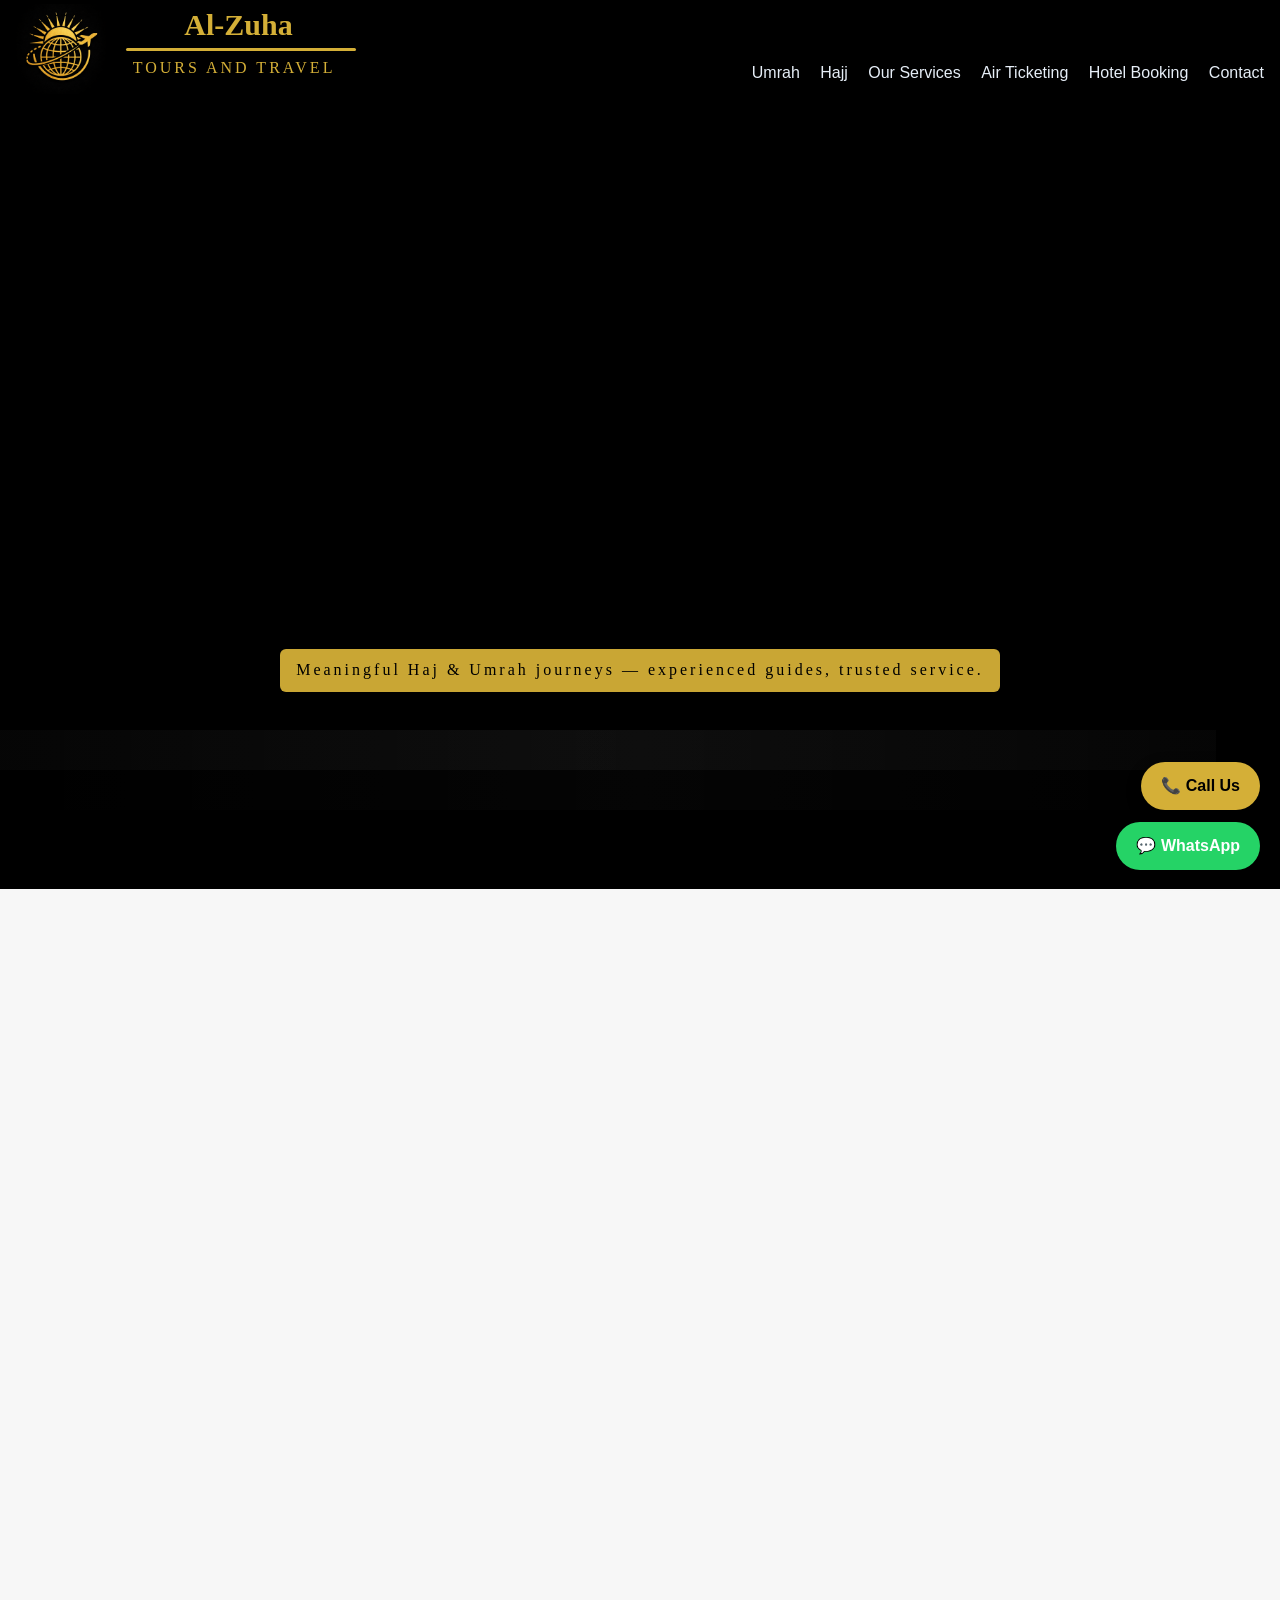
==== al-zuha tours n travels/index.html @ 305fec41 "initial" ====
<!DOCTYPE html>
<html lang="en">
<head>
        <meta charset="utf-8">
        <meta name="viewport" content="width=device-width, initial-scale=1">
        <title>Al-Zuha Tours and Travel — Haj & Umrah Packages</title>
        <link rel="stylesheet" href="styles.css">
        <link rel="preconnect" href="https://fonts.googleapis.com">
        <link rel="preconnect" href="https://fonts.gstatic.com" crossorigin>



        
      
      <link href="https://fonts.googleapis.com/css2?family=Inter:wght@300;400;600;700&display=swap" rel="stylesheet">






    </head>
<body>


    <header class="site-header">



  <!-- change-->
  <div class="hero-header">
         <img src="assets/MMain logo.png" class="hero-logo" alt="Al-Zuha Logo">


       <div class="hero-text">
            <h1>&nbsp;&nbsp;&nbsp;&nbsp;&nbsp;&nbsp;&nbsp;&nbsp;Al-Zuha</h1>
            <div class="hero-line"></div>
            <p>&nbsp;TOURS AND TRAVEL</p>
       </div>


            <div class="container header-inner">
                <button class="menu-toggle" aria-label="Toggle menu">☰</button>

                
              
                <nav class="main-nav" id="mainNav">
                   
                    <a href="#packages"><br><br>Umrah</a>
                    <a href="#Hajj">Hajj</a>
                    <a href="#our services">Our Services</a>
                    <a href="Air Ticketing.html.html">Air Ticketing</a>
                    <a href="Hotel booking.html">Hotel Booking</a>
                    <a href="#contact">Contact</a>
                </nav>
            </div>


    </div>






  <!-- change-->


























        </header>

        <main>
            <section class="hero">
                <video id="heroVideo" class="hero-video" autoplay muted loop playsinline>
                    <!-- Place a high-quality Makkah video in assets/makkah.mp4 for best effect -->
                    <source src="assets/main.mp4" type="video/mp4" ali>
                </video>
                <div class="hero-overlay">
                    
                    <p class="lead">Meaningful Haj &amp; Umrah journeys — experienced guides, trusted service.</p>
                   
                </div>
                <div class="people-anim" aria-hidden="true"></div>
            </section>





            <!-- change-->

        <!-- change from here-->
<section id="packages" class="section container packages">
                <h2>PACKAGES OVERVIEW</h2>
                <p class="muted">Flexible Haj &amp; Umrah packages tailored for all budgets.</p>


      <section class="packages-section">

    <div class="package-card">
        <div class="image-wrapper">
            <img src="assets/check img.png">
        </div>
        <h2>Standard Umrah<br>Package</h2>
        <p>We provide customized Standard Umrah Packages.</p>

        <div class="separator"></div>

        <div class="info"><span>📍 From Anywhere in India</span></div>
        <div class="info"><span>🌙 15 Days</span></div>

       <a href="standard umrah package.html"> <button class="btn" >View Details</button></a>
    </div>

    <div class="package-card">
        <div class="image-wrapper">
            <img src="assets/rp3.png">
        </div>
        <h2>Deluxe Umrah Package</h2>
        <p>We provide you with the best range of Deluxe Umrah Packages.</p>

        <div class="separator"></div>

        <div class="info"><span>📍 From Anywhere in India</span></div>
        <div class="info"><span>🌙 15 Days</span></div>

        <a href="Deluxe umrah package.html"> <button class="btn">View Details</button></a>
    </div>

    <div class="package-card">
        <div class="image-wrapper">
            <img src="assets/np.png">
        </div>
        <h2>Premium Umrah<br>Package</h2>
        <p>Avail Our best-in-class Premium Umrah Packages.</p>

        <div class="separator"></div>

        <div class="info"><span>📍 From Anywhere in India</span></div>
        <div class="info"><span>🌙 15 Days</span></div>

        <a href="Premium umrah package.html"> <button class="btn">View Details</button></a>
    </div>

    

</section>

 <!-- change to here-->




   <!-- change from here-->
<section id="packages" class="section container packages">
                <h2>RAMZAN SPECIAL UMRAH PACKAGES</h2>
                <p class="muted">Flexible Ramzan Umrah packages.</p>


      <section class="packages-section">

    <div class="package-card">
        <div class="image-wrapper">
            <img src="assets/rp1.png">
        </div>
        <h2>Standard/Delux 15 Days Umrah Package</h2>
        <p>We provide customized Standard Umrah Packages.</p>

        <div class="separator"></div>

        <div class="info"><span>📍 From Anywhere in India</span></div>
        <div class="info"><span>🌙 15 Days</span></div>

       
    </div>

    <div class="package-card">
        <div class="image-wrapper">
            <img src="assets/Tawaf image.png">
        </div>
        <h2>20 Days Umrah Package</h2>
        <p>We provide you with the best range of Deluxe Umrah Packages.</p>

        <div class="separator"></div>

        <div class="info"><span>📍 From Anywhere in India</span></div>
        <div class="info"><span>🌙 20 Days</span></div>

        
    </div>

    <div class="package-card">
        <div class="image-wrapper">
            <img src="assets/pim.png">
        </div>
        <h2>28 Days Umrah Package</h2>
        <p>Avail Our best-in-class Premium Umrah Packages.</p>

        <div class="separator"></div>

        <div class="info"><span>📍 From Anywhere in India</span></div>
        <div class="info"><span>🌙 28 Days</span></div>

        
    </div>

    

</section>

 <!-- change to here-->




 <!-- change to here-->



        <!-- change from here-->
<section id="Hajj" class="section container packages">
                <h2>HAJJ PACKAGES</h2>
                <p class="muted">Flexible Haj packages tailored for all budgets.</p>


      <section class="packages-section">

    <div class="package-card">
        <div class="image-wrapper">
            <img src="assets/Mina Jamarat image.png">
        </div>
        <h2>AJYAD HAJJ Package</h2>
        <p>We provide customized Standard Umrah Packages.</p>

        <div class="separator"></div>

        <div class="info"><span>📍 From Anywhere in India</span></div>
        <div class="info"><span>🌙 35-40 Days</span></div>

       <a href="Ajyad hajj package.html"> <button class="btn" >View Details</button></a>
    </div>

    <div class="package-card">
        <div class="image-wrapper">
            <img src="assets/Mina tents image.png.png">
        </div>
        <h2>NUZHA HAJJ PACKAGE</h2>
        <p>We provide you with the best range of Deluxe Umrah Packages.</p>

        <div class="separator"></div>

        <div class="info"><span>📍 From Anywhere in India</span></div>
        <div class="info"><span>🌙 15-30 Days</span></div>

        
       <a href="Nuzha hajj package.html"><button class="btn">View Details</button></a>
    </div>

 
    

</section>














































  <!-- change-->












 <section id="our services" class="section container certifications">
                <h2>OUR SERVICES</h2>
      

 
             <!-- change-->
    <section class="packages-section">

</div>

    <a href="Air Ticketing.html.html">
       <div class="package-card">
            <div class="image-wrapper">
                 <img src="assets/tb.png">
        
            </div>
           <h2>Air Ticketing</h2>
        </a>
        </div> 


    <a href="Passport&Visa services.html">
    <div class="package-card">
        <div class="image-wrapper">
            <img src="assets/v.png">
        </div>
        <h2>Passport and Visa Services</h2></a>
    </div>

<a href="foreign exchange.html">
    <div class="package-card">
        <div class="image-wrapper">
            <img src="assets/f.png">
        </div>
        <h2>Foreign Exchange Support</h2></a>
    
    </div>

<a href="insurance.html.html">
    <div class="package-card">
        <div class="image-wrapper">
            <img src="assets/i.png">

        </div>
        <h2>Insurance</h2></a>

    </div>

<a href="Train Booking.html">
    <div class="package-card">
        <div class="image-wrapper">
            <img src="assets/t.png">
        </div>
        <h2>Train Booking</h2></a>
    </div>

<a href="Hotel booking.html">
    <div class="package-card">
        <div class="image-wrapper">
            <img src="assets/h1.png">
        </div>
        <h2>Hotel Booking</h2> </a>
    </div>


</section>

<!-- change til now-->








  <!-- change-->




 <h2>
         OUR CERTIFICATIONS
            </h2>





<div class="certifications-container">

        <img src="assets/c1.png" alt="Certification" class="certification-image">

        <img src="assets/c2.png" alt="Certification" class="certification-image">

        </div>









<section id="contact" class="section container contact">
                <h2>Contact & Socials</h2>
                <p class="muted">Reach us for enquiries or to book your pilgrimage.</p>
         <!--changed footer-->






              <footer class="main-footer">

    <div class="footer-container">

        <!-- LEFT: CONTACT INFO -->
        <div class="footer-left">
            <h2>Contact Information</h2>

            <p><span>🏠</span> Al-Zuha Tours & Travels</p>
            <p><span>📍</span>Ahmed Colony , Airport Road, Bidar <br>&nbsp;&nbsp;&nbsp;&nbsp;&nbsp;&nbsp;&nbsp;&nbsp;Karnataka 585401</p>
            <p><span>📱</span>+91- 9019555876</p>
             <p><span>📞</span>022 6856 3228</p>
            <p><span>✉️</span> alzuhatourtravels@gmail.com<br>&nbsp;&nbsp;&nbsp;&nbsp;&nbsp;&nbsp;&nbsp;&nbsp;&nbsp;sajeed@alzuha.com</p>

            <h3>Follow us</h3>
            <div class="social-links">
                <a href="#">Facebook</a>
                <a href="https://www.instagram.com/al_zuha_tourtravels?utm_source=ig_web_button_share_sheet&igsh=ZDNlZDc0MzIxNw==" target="_blank">Instagram</a>
                <a href="#">YouTube</a>
            </div>
        </div>

        <!-- RIGHT: GOOGLE MAP -->
        <div class="footer-right">
            <h2>Find us on Google</h2>

            <!-- Clickable map overlay -->
            <a href="https://maps.app.goo.gl/qzVvkmzUW73qDd9q9" target="_blank" class="map-overlay"></a>

            <iframe 
                src="https://www.google.com/maps/embed?pb=!1m18!1m12!1m3!1d3808.866921558455!2d77.51778209999999!3d17.902357!2m3!1f0!2f0!3f0!3m2!1i1024!2i768!4f13.1!3m3!1m2!1s0x3bcf8918a54cf0d1%3A0xa01c1fc59989c41d!2sAl%20Zuha%20tours%20and%20travels!5e0!3m2!1sen!2sin!4v1733631240000!5m2!1sen!2sin"
                width="100%" height="260" allowfullscreen="" loading="lazy">
            </iframe>
        </div>

    </div>


    <div class="footer-bottom">
        © 2025 Al-Zuha Tours & Travels. All Rights Reserved.
    </div>
</section>
</footer>


<!--changed footer till here-->

                 
            </section>
        



        </main>
        <!-- Floating Call Button -->

<a href="tel:+919019555876" class="floating-call">
    📞 Call Us
</a>

        <!-- Floating WhatsApp Button -->
<a href="https://wa.me/919019555876?text=Hi" target="_blank" class="floating-whatsapp">
    💬 WhatsApp
</a>












</body>
<script src="assets/script.js"></script>

</html>
---- al-zuha tours n travels/styles.css ----
/* Basic styles for Al-Zuha Tours and Travels */
:root{
  --bg:#fff;
  --muted:#6b7280;
  --accent:#0066a4;
  --accent-2:#0b8f49;
  --max-width:1100px;
  --radius:10px;
  font-family: 'Inter', system-ui, -apple-system, 'Segoe UI', Roboto, 'Helvetica Neue', Arial;
}
*{box-sizing:border-box}
html,body{height:100%}
body{margin:0;background:var(--bg);color:#111;line-height:1.5}
.container{max-width:var(--max-width);margin:0 auto;padding:0 1rem}
.header-inner{display:flex;align-items:center;justify-content:space-between;padding:0.5rem 0;color: #e6eef7;}

  /* changed*/




.hero-video {
background-color: #000;
}




.hero-header {
    background: #000000;
    width: 100%;
        padding: 0.1rem 0;
    display: flex;
    align-items:center;
    overflow-x: hidden;

}

/* LOGO LEFT SIDE */
.hero-logo {
    height: 90px; 
    margin-left: 16px;
    max-width: 160px;
    width: auto;
}

/* Ensure images scale responsively across pages */
img{max-width:100%;height:auto;display:block}

/* Make containers avoid overflow on small screens */
.container{padding-left:1rem;padding-right:1rem}

/* CENTER TEXT */
.hero-text {
    flex: 1;
    text-align:left;
  

     margin-left: 20px;  
    margin-right: 16px; /* push text center even with left logo */
}

.hero-text h1 {
    font-size: 30px;

     font-family: 'Cinzel', serif;
    font-weight: 700;

    

     margin-left: 20px;  
    font-weight: 700;
    color: #d4af37;
    margin: 0;
}

/* GOLD UNDERLINE */
.hero-line {
    width: 230px;
    height: 3px;
    background: #d4af37;
    margin: 1px 0;   /* removes auto-centering */
    border-radius: 5px;
}


/* SUBTITLE */
.hero-text p {
    color: #d4af37;
    letter-spacing: 3px;


     font-family: 'Cinzel', serif;


    font-size: 16px;
    margin-top: 5px;
}


/* changed till here*/


.brand{display:flex;align-items:center;gap:0.5rem;font-weight:700;color:var(--accent);text-decoration:none}
.brand .logo{height: 40px;;width: 100px;;display:block}
.brand .logo-wide{height: 40px;;width: 100px;;display:block}

.menu-toggle{display:none;background:transparent;border:0;font-size:1.2rem}
.main-nav a{margin-left:1rem;color:inherit;text-decoration:none}

/* Hero */
.hero{position:relative;height:88vh;min-height:420px;display:flex;align-items:center;justify-content:center;overflow:hidden}
.hero-video{position:absolute;inset:0;width:100%;height:100%;object-fit:cover}






.hero-overlay{position:relative;z-index:2;text-align:center;color: #000000;padding:1rem}
.hero-overlay h1{font-size:1.2rem;margin:0 0 .5rem;  }









.lead{opacity:.95;text-align: center ;    color: #d4af37;
    letter-spacing: 3px;


     font-family: 'Cinzel', serif;
      text-decoration:underline;


    font-size: 16px;
    margin-top: 370px;

display:inline-block;padding:.6rem 1rem;background:#d4af37;border-radius:6px;color:inherit;text-decoration:none







}
.btn{display:inline-block;padding:.6rem 1rem;background:#f3f4f6;border-radius:6px;color:inherit;text-decoration:none}
.btn.primary{background:var(--accent);color:white}
.btn.whatsapp{background:#25D366;color:#fff}

.people-anim{position:absolute;left:0;right:0;bottom:10%;height:80px;pointer-events:none;z-index:1;background:linear-gradient(90deg, rgba(255,255,255,0) 0%, rgba(255,255,255,0.02) 50%, rgba(255,255,255,0) 100%)}

/* Sections */
.section{padding:3rem 0}
.cert-grid{display:grid;grid-template-columns:repeat(auto-fit,minmax(180px,1fr));gap:1rem;margin-top:1rem}
.cert-card{background:#fff;border-radius:8px;padding:1rem;box-shadow:0 6px 18px rgba(16,24,40,.06);text-align:center}
.cert-img{height:90px;background:#e6eef7;border-radius:6px;display:flex;align-items:center;justify-content:center;color:var(--muted)}
.note{font-size:.9rem;color:var(--muted);margin-top:.75rem}

.packages-grid{display:grid;grid-template-columns:repeat(auto-fit,minmax(240px,1fr));gap:1rem;margin-top:1rem}
.package-card{background:#fff;border-radius:10px;padding:1rem;border:1px solid #eef2f7}
.package-card h3{margin-top:0}
.price{font-weight:700;color:var(--accent)}
.all-packages{margin-top:1.5rem}

.contact-grid{display:grid;grid-template-columns:1fr 1fr;gap:2rem}
.socials a{display:inline-block;margin-right:.6rem;text-decoration:none;color:var(--accent)}

.site-footer{background:#0f1724;color:#fff;padding:1rem 0;margin-top:2rem}
.site-footer p{margin:0;text-align:center}
.site-header{background:#2e2c2c;box-shadow:0 2px 8px rgba(0,0,0,.05);position:sticky;top:0;z-index:10}
.muted{color:var(--muted)}

/* Responsive */
@media (max-width:800px){
  .hero{height:55vh}
  .menu-toggle{display:block}
    .main-nav{display:none}
    /* full-screen overlay nav on mobile */
    .main-nav.open{
        display:flex;
        flex-direction:column;
        gap:1rem;
        background: rgba(0,0,0,0.92);
        color: #d4af37;
        padding: 2.5rem 1.5rem;
        position: fixed;
        inset: 0;
        z-index: 99999;
        align-items: center;
        justify-content: center;
    }
    .main-nav.open a{color:#d4af37;font-size:1.25rem}
    .menu-toggle{color:#d4af37;font-size:1.6rem}
  .header-inner{position:relative}
  .contact-grid{grid-template-columns:1fr}
    /* header adjustments for smaller screens */
    .hero-logo{height:64px;margin-left:12px}
    .hero-text{margin-right:12px;margin-left:12px}
    .hero-text h1{font-size:22px}
}

/* Prevent horizontal scroll on small screens */
html,body{overflow-x:hidden}

@media (max-width:480px){
  .brand .logo{height:40px ;width: 50px;}
  .brand .logo-wide{height:40px ;width: 20px;}
  .header-inner{padding:0.35rem 0}
}

/* Small animations */
@keyframes float-left-right{
  0%{transform:translateX(-10%)}
  50%{transform:translateX(10%)}
  100%{transform:translateX(-10%)}
}
.people-anim::after{content:"";position:absolute;left:0;right:0;height:40px;background:transparent;background-image:linear-gradient(90deg, rgba(255,255,255,.02) 0%, rgba(255,255,255,.04) 50%, rgba(255,255,255,.02) 100%);transform:translateX(-5%);animation:float-left-right 8s linear infinite}








.section-container-packages h2 {
    padding: 80px 10%;
   color: #d4af37;
}





/*changed*/

.logo-box {
    background: #000000;
     height: 250px;  /*changed*/
    padding: 1px 1px;
    text-align: center;
    border-radius: 2px;
}

.logo-main {
    font-size: 38px;
    font-weight: 700px;
    margin: 0;
    font-family: "Georgia", serif;
    background: linear-gradient(90deg, #d4af37, #f7e27f, #b8860b);
  
    color: transparent;
}

/* FULL-WIDTH LINE MATCHING THE TEXT BELOW */
.logo-line {
    width: 100%;                   /* extends to the width of the logo-box */
    max-width: 260px;              /* perfect size for “TOURS AND TRAVELS” */
    height: 3px;
    margin: 8px auto 15px;
    background: linear-gradient(90deg, #d4af37, #f7e27f, #b8860b);
    border-radius: 2px;
}

.logo-sub {
    font-size: 14px;
    letter-spacing:5px;
    margin-top: 8px;
    font-family: "Georgia", serif;
    background: linear-gradient(90deg, #d4af37, #f7e27f, #b8860b);
    
    color: transparent;
}
/*changed*/




/*changed*/

/*changed*/


* {
    box-sizing: border-box;
    font-family: Arial, sans-serif;
}

body {
    margin: 0;
    background: #f5f5f5;
}

.packages-section {
    display: flex;
    gap: 20px;
    justify-content: center;
    padding: 40px;
    flex-wrap: wrap;
}

.package-card {
    width: 300px;
    border-radius: 25px;
    box-shadow: 0 10px 25px rgba(0,0,0,0.18);
    background: #fff;
    padding-bottom: 25px;
    overflow: hidden;
    border: 3px solid transparent;
    transition: 0.3s ease-in-out;
}


.package-card a{
    text-decoration: none;
    color:inherit;
    
}







.package-card:hover {
    transform: translateY(-10px);
    border-color: #d4af37;
    box-shadow: 0 20px 35px rgba(0,0,0,0.25);
}

.image-wrapper {
    overflow: hidden;
}

.image-wrapper img {
    width: 100%;
    height: 230px;
    object-fit: cover;
    transition: 0.4s ease;
    border-radius: 10px 10px 10px 10px;
}

.package-card:hover img {
    transform: scale(1.08);
}

.package-card h2 {
    font-size: 24px;
    font-weight: 700;
    margin: 20px;
}

.package-card p {
    margin: 0 20px 20px;
    color: #4b4b4b;
    font-size: 16px;
    line-height: 1.5;
}

.separator {
    width: 90%;
    height: 1px;
    background: #ddd;
    margin: 15px auto;
}

.info {
    padding: 8px 20px;
    font-size: 16px;
    font-weight: 600;
}

.btn {
    margin: 20px;
    width: 85%;
    padding: 12px 0;
    background: #d4af37;
    border: none;
    color: white;
    font-size: 16px;
    font-weight: bold;
    border-radius: 10px;
    cursor: pointer;
    transition: 0.3s ease;
}

.btn:hover {
    background: #b9922b;
}

/* Responsive */
@media(max-width: 768px) {
    .packages-section {
        padding: 20px;
    }
    .package-card {
        width: 100%;
        max-width: 380px;
    }
}








/* FOOTER MAIN  changed 11111111111111111111111111 */
/* FULL FOOTER BACKGROUND */
.main-footer {
    width: 100%;
    background: #000000;   /* full black, no white box */
    color: #ffffff;
    padding: 10px 0 20px 0;
    margin-top: 10px;
    margin-bottom: 0.1px; /* space for floating buttons */
}

/* TWO COLUMN LAYOUT */
.footer-container {
    max-width: 1200px;
    margin: auto;
    display: flex;
    justify-content: space-between;
    gap: 60px;
    padding: 0 30px;
}

@media (max-width:800px){
    .footer-container{flex-direction:column;gap:20px;padding:0 16px}
    .footer-right{width:100%;padding:0}
    .footer-left{width:100%}
    .footer-right iframe{width:100%;height:350px;box-sizing:border-box}
    .map-overlay{height:350px;top:0;width:100%}
}

/* LEFT SECTION */
.footer-left h2,
.footer-right h2 {
    font-size: 22px;
    margin-bottom: 15px;
    border-bottom: 2px solid #d4af37;
    display: inline-block;
    padding-bottom: 5px;
}

.footer-left p {
    margin: 8px 0;
    color: #ddd;
    font-size: 16px;
    text-align: left;
}

.footer-left span {
    margin-right: 10px;
    font-size: 18px;
}

.footer-left h3 {
    margin-top: 20px;
    font-size: 18px;
}

/* SOCIAL LINKS */
.social-links a {
    color: #d4af37;
    margin-right: 15px;
    text-decoration: none;
    font-weight: 600;
    transition: 0.3s;
}

.social-links a:hover {
    color: #fff;
}

/* RIGHT SECTION (MAP) */
.footer-right {
    position: relative;
    width: 50%;
}

.footer-right iframe {
    width: 100%;
    height: 260px;
    border: none;
    border-radius: 12px;
}

/* CLICKABLE MAP LAYER */
.map-overlay {
    position: absolute;
    top: 40px;
    left: 0;
    width: 100%;
    height: 260px;
    z-index: 5;
    border-radius: 12px;
}

/* COPYRIGHT BAR */
.footer-bottom {
    text-align: center;
    padding-top: 20px;
    font-size: 14px;
    color: #bbb;
    border-top: 1px solid #222;
    margin-top: 40px;
}




.main-footer {
    width: 100%;
    background: #000;
    display: block;
}




html.footer-container {
    padding: 0;
    margin: 0;
    background: #000;

     width: 100%;
    background: #000000;
    display: block;
}





 /* video shade */



 /* vedio shade */

.hero::after {
    content: "";
    position: absolute;
    inset: 0; /* top:0; bottom:0; left:0; right:0 */
    pointer-events: none;

    background:
        /* TOP shade */
        linear-gradient(to bottom, rgba(0,0,0,1), transparent 10%),
        /* BOTTOM shade */
        linear-gradient(to top, rgba(0,0,0,1), transparent 10%);

    z-index: 2;
}




















 
/* Floating Call Button (Left Side) */
.floating-call {
    position: fixed;
    right:20px;
    bottom: 90px;
    background: #d4af37;
    color: #000;
    padding: 12px 20px;
    border-radius: 30px;
    font-weight: 600;
    text-decoration: none;
    box-shadow: 0 5px 15px rgba(0,0,0,0.3);
    z-index: 9999;
    transition: 0.3s ease;
}

.floating-call:hover {
    background: #fff;
    color: #000;
}

/* Floating WhatsApp Button (Right Side) */
.floating-whatsapp {
    position: fixed;
    right: 20px;
    bottom: 30px;
    background: #25D366;
    color: #fff;
    padding: 12px 20px;
    border-radius: 30px;
    font-weight: 600;
    text-decoration: none;
    box-shadow: 0 5px 15px rgba(0,0,0,0.3);
    z-index: 9999;
    transition: 0.3s ease;
}

.floating-whatsapp:hover {
    background: #1eb851;
}



.certifications-container {
    display: flex;
    justify-content: center;
    align-items: center;
    gap: 2rem;
    flex-wrap: wrap;
    padding: 2rem 1rem;
}

.certification-image {
    width: 250px;
    height: 200px;
    object-fit: contain;
    padding: 10px;
    border-radius: 12px;
    transition: 0.3s ease;
}

.certification-image:hover {
    transform: scale(1.05);
}

/* Mobile responsive certifications */
@media (max-width: 768px) {
    .certifications-container {
        gap: 1rem;
        padding: 1.5rem 1rem;
    }
    
    .certification-image {
        width: 200px;
        height: 160px;
    }
}

@media (max-width: 480px) {
    .certifications-container {
        gap: 1rem;
        flex-direction: column;
        padding: 1rem;
    }
    
    .certification-image {
        width: 100%;
        max-width: 280px;
        height: auto;
    }
}



















/*  css standard page - UMRAH PACKAGES */

/* UMRAH HERO LAYOUT - Desktop */
.umrah-grid { 
  display: grid; 
  grid-template-columns: 1.4fr 1fr; 
  gap: 1.5rem; 
  align-items: center;
  padding: 0;
}

.umrah-hero { padding: 0; }

.umrah-image img { 
  width: 100%; 
  height: 750px; 
  object-fit: cover; 
  border-radius: 12px; 
  display: block;
}

.umrah-content h1 { 
  font-size: 32px; 
  margin: 0 0 .6rem; 
  color: #d4af37; 
}

.umrah-content h4 {
  font-size: 18px;
  color: #333;
  margin: 0.5rem 0 1rem 0;
}

.umrah-content p.muted { 
  margin-bottom: 1rem; 
  font-size: 16px;
}

.umrah-features { 
  list-style: none; 
  padding: 0; 
  margin: 0 0 1rem 0; 
}

.umrah-features li { 
  margin: 0.4rem 0; 
  padding-left: 1rem; 
  position: relative; 
  text-align: left;
  font-size: 15px;
}

.umrah-features li::before { 
  content: "✓"; 
  font-weight: 700; 
  position: absolute; 
  left: 0; 
  color: #d4af37; 
}

/* Mobile Responsive - Umrah Pages */
@media (max-width: 768px) {
  .umrah-grid {
    grid-template-columns: 1fr;
    gap: 1rem;
  }
  
  .umrah-image img {
    height: 400px;
    object-fit: cover;
    border-radius: 0%;
    

  }
  
  .umrah-content h1 {
    font-size: 24px;
    margin: 1rem 0 0.5rem 0;
  }
  
  .umrah-content h4 {
    font-size: 16px;
  }
  
  .umrah-content p.muted {
    font-size: 14px;
  }
  
  .umrah-features li {
    font-size: 14px;
    margin: 0.3rem 0;
  }
  
  .umrah-hero {
    padding: 0rem 0;
  }
}

@media (max-width: 480px) {
  .umrah-grid {
    gap: 0.75rem;
  }
  
  .umrah-image img {
    height: 480px;
    border-radius: 0%;
    

  }
  
  .umrah-content h1 {
    font-size: 20px;
  }
  
  .umrah-content h4 {
    font-size: 14px;
  }
  
  .umrah-content p.muted {
    font-size: 13px;
    line-height: 1.4;
  }
  
  .umrah-features li {
    font-size: 13px;
    padding-left: 0.8rem;
    margin: 0.25rem 0;
  }
}

/*  css standard page */


/*  css standard page                                    enddddd*/













/*  css for hajj ajyad page    */

.hajj-flow-section {
  padding: 70px 20px;
  background: #f8f8f8;
  text-align: center;
}

.hajj-flow-section h2 {
  font-size: 34px;
  margin-bottom: 8px;
}

.subtitle {
  color: #666;
  margin-bottom: 40px;
}

.flow-scroll {
  display: flex;
  align-items: center;
  gap: 18px;
  overflow-x: auto;
  padding: 20px;
  scroll-behavior: smooth;
}

.flow-scroll::-webkit-scrollbar {
  height: 6px;
}
.flow-scroll::-webkit-scrollbar-thumb {
  background: #c2a14d;
  border-radius: 10px;
}

.flow-item {
  min-width: 200px;
  background: #fff;
  border-radius: 14px;
  overflow: hidden;
  box-shadow: 0 10px 25px rgba(0,0,0,0.1);
  transform: translateY(30px);
  opacity: 0;
  animation: fadeUp 0.8s ease forwards;
}

.flow-item img {
  width: 100%;
  height: 130px;
  object-fit: cover;
}

.flow-item h3 {
  margin: 10px 0 5px;
}

.flow-item span {
  font-size: 13px;
  color: #888;
}

.flow-item p {
  font-size: 14px;
  padding-bottom: 12px;
  color: #555;
}

/* Hover Effect */
.flow-item:hover {
  transform: translateY(-8px) scale(1.02);
  box-shadow: 0 18px 40px rgba(0,0,0,0.15);
}

/* Arrow */
.flow-arrow svg {
  width: 32px;
  height: 32px;
  stroke: #c2a14d;
  stroke-width: 2;
  fill: none;
}

/* Animation */
@keyframes fadeUp {
  to {
    opacity: 1;
    transform: translateY(0);
  }
}

















.hajj-hero {
  position: relative;
  height: 320px;
  overflow: hidden;

}

.hajj-hero img {
  width: 100%;
  height: 105%;
  object-fit: cover;
 
  
}

.hero-overlay {
  position: absolute;
  inset: 0;
  display: flex;
  align-items: center;
  justify-content: center;
  text-align: top 100px
}

.hero-overlay h1 {
  color:rgb(255, 255, 255);
  text-shadow:2px 2px 4px rgba(212, 175, 55, 1);
  font-size: 38px;
  letter-spacing: 1px;
  margin-top: 1px;
  margin-bottom: 10px;

}



































.hajj-details {
  padding: 5px 5px;
  max-width: 1000px;
  margin: auto;
}

.hajj-details h2 {
  text-align: center;
  margin-bottom: 20px;
  color: #d4af37;

}

.hajj-details p {
  text-align: center;
  color: #555;
  margin-bottom: 25px;
}

.hajj-details ul {
  list-style: none;
  padding: 0;
}

.hajj-details li {
  padding: 15px 0;
  border-bottom: 1px dashed #ddd;
  color: #444;
}


.hajj-flow-section h2 {
    color: #d4af37;
    
    margin-top: 0px;

}


/*  css for hajj ajyad page  endsss   */




/*  css for air ticketing starts   */




/* HERO */
.air-hero {
    background: linear-gradient(rgb(255, 255, 255), rgba(255, 255, 255, 0.7)),
                url('airplane.jpg') center/cover no-repeat;
    padding: 5px 5px;
    text-align: center;
}

.air-hero h1 {
    font-size: 36px;
    color: #d4af37;
}


.air-hero p {
    font-size: 18px;
    color: #333;
    margin-top: 10px;
}

/* WHY US */
.why-us {
    padding: 60px 20px;
    text-align: center;
}

.why-us h2 {
    color: #d4af37;
    margin-bottom: 40px;
}

.reasons {
    display: grid;
    grid-template-columns: repeat(auto-fit, minmax(220px, 1fr));
    gap: 20px;
}

.reason-box {
    background: #111;
    padding: 20px;
    border-radius: 8px;
}
.reason-box h3 {
    margin-top: 0;
    color: #ffffff;
}


.reason-box p {
    color: #ddd;
    margin-top: 10px;
}
/* FORM */
.inquiry {
    padding: 60px 20px;
    background: #eae8e8;
    text-align: center;
}

.inquiry h2 {
    color: #d4af37;
    margin-bottom: 30px;
}

form {
    max-width: 600px;
    margin: auto;
}

input, select, textarea {
    width: 100%;
    padding: 12px;
    margin-bottom: 15px;
    border: none;
    border-radius: 4px;
}

.form-row {
    display: flex;
    gap: 10px;
}

button {
    background: #d4af37;
    color: #000;
    padding: 12px;
    border: none;
    width: 100%;
    font-weight: bold;
    cursor: pointer;
}

/* WHATSAPP */
.whatsapp-cta {
    padding: 40px;
    text-align: center;
}

.whatsapp-cta a {
    background: #25d366;
    color: #fff;
    padding: 12px 20px;
    text-decoration: none;
    border-radius: 5px;
}














/*  css for air ticketing endsss   */








/*  css for passport and visa services starts  */



/* HERO */
.visa-hero {
    background: linear-gradient(rgb(255, 255, 255), rgb(255, 255, 255, 255)),
                url('visa-bg.jpg') center/cover no-repeat;
    padding: 5px 5px;
    text-align: center;
}

.visa-hero h1 {
    color: #d4af37;
    font-size: 36px;
}


.visa-hero p {
    font-size: 18px;
    margin-top: 10px;
    color: #000;
}


/* SERVICES */
.visa-services {
    padding: 60px 20px;
    text-align: center;
    background-color: #ffffff;
}

.visa-services h2 {
    color: #d4af37;
    margin-bottom: 40px;
}

.service-boxes {
    display: grid;
    grid-template-columns: repeat(auto-fit, minmax(220px, 1fr));
    gap: 20px;
}

.box {
    background: #111;
    padding: 20px;
    border-radius: 8px;
}

.box h3 {
    margin-top: 0;
    color: #ffffff;
}



.box p {
    color: #ddd;
    margin-top: 10px;
}

/* COUNTRIES */
.countries {
    padding: 1px 1px;
    text-align: center;
    background-color: #ffffff;
}

.countries h2 {
    color: #d4af37;
}

.country-cards {
    display: flex;
    justify-content: center;
    gap: 20px;
    flex-wrap: wrap;
}

.country {
    background: #111;
    padding: 15px 25px;
    border-radius: 6px;
}

/* VISA TYPES */
.visa-types {
    padding: 50px 20px;
    text-align: center;
}

.visa-types h2 {
    color: #d4af37;
}

.visa-types ul {
    list-style: none;
    padding: 0;
}

.visa-types li {
    margin: 10px 0;
}

/* FORM */
.visa-inquiry {
    background: #efefef;
    padding: 60px 20px;
    text-align: center;
}

.visa-inquiry h2 {
    color: #d4af37;
}

form {
    max-width: 500px;
    margin: auto;
}

input, select, textarea {
    width: 100%;
    padding: 12px;
    margin-bottom: 15px;
    border: none;
    border-radius: 4px;
}

button {
    background: #d4af37;
    color: #000;
    padding: 12px;
    border: none;
    width: 100%;
    font-weight: bold;
    cursor: pointer;
}

/* WHATSAPP */
.whatsapp-cta {
    padding: 40px;
    text-align: center;
}

.whatsapp-cta a {
    background: #25d366;
    color: #fff;
    padding: 12px 20px;
    text-decoration: none;
    border-radius: 5px;
}







/* VISA COUNTRY IMAGES */
.visa-images {
    display: flex;
    gap: 30px;
    justify-content: center;
    margin: 40px 0;
    flex-wrap: wrap;
    background-color: #ffffff;
}

.visa-img-card {
    background: #111;
    border-radius: 8px;
    overflow: hidden;
    width: 280px;
    text-align: center;
}

.visa-img-card img {
    width: 100%;
    height: 180px;
    object-fit: cover;
}

.visa-img-card p {
    margin: 0;
    padding: 12px;
    font-weight: bold;
    color: #d4af37;
}



.visa-intro {
    padding: 15px 20px;
    text-align: center;
    background-color: #fff;
}



.visa-intro h2 {
    color: #d4af37;
    margin-bottom: 20px;
}


.visa-intro p {
    max-width: 800px;
    margin: auto;
    line-height: 1.6;
      color: #000000;
}






/*  css for passport and visa services ends  */






/* css for FOREX CURRENCIES starts */

body {
    margin: 0;
    font-family: Arial, sans-serif;
    
}

/* HERO */
.forex-hero {
    padding: 0.1px 0.1px;
    text-align: center;
    background: #ffffff;
}

.forex-hero h1 {
    color: #d4af37;
    font-size: 28px;
}

.forex-hero p {
    color: #000000;
    font-size: 18px;
    margin-top: 20px;
}

/* SERVICES */
.forex-services {
    padding: 60px 20px;
    text-align: center;
}

.forex-services h2 {
    color: #d4af37;
    margin-bottom: 40px;
}

.forex-boxes {
    display: grid;
    grid-template-columns: repeat(auto-fit, minmax(220px, 1fr));
    gap: 20px;
}

.box {
    background: #111;
    padding: 20px;
    border-radius: 8px;
}

/* CURRENCIES */
.forex-currencies {
    padding: 50px 20px;
    text-align: center;
}

.forex-currencies h2 {
    color: #d4af37;
}

.forex-currencies ul {
    list-style: none;
    padding: 0;
}

.forex-currencies li {
    margin: 10px 0;
}

/* WHO */
.forex-for {
    padding: 50px 20px;
    text-align: center;
}

/* NOTE */
.important-note {
    background: #ffffff;
    padding: 40px 20px;
    text-align: center;
}

.important-note h2 {
    color: #d4af37;
}
.important-note p {
    color: #000;
    font-weight: bold;
}
/* FORM */
.forex-inquiry {
    padding: 60px 20px;
    text-align: center;
    background-color: #f4f3f3;
}

.forex-inquiry h2 {
    color: #d4af37;
}

form {
    max-width: 500px;
    margin: auto;
}

input, select, textarea {
    width: 100%;
    padding: 12px;
    margin-bottom: 15px;
    border: none;
    border-radius: 4px;
}

button {
    background: #d4af37;
    color: #000;
    padding: 12px;
    border: none;
    width: 100%;
    font-weight: bold;
    cursor: pointer;
}




/* css for FOREX CURRENCIES ends */


/* css for insurance starts  */


/* HERO */
.insurance-hero {
    padding: 10px 10px;
    text-align: center;
    background: #ffffff;
}
.insurance-intro{
    padding: 5px 5px;
    text-align: center;
    background: #ffffff;
}
.insurance-intro p {
    font-size: 18px;
    margin: 10px 0;
    color: #000;
}

.insurance-hero h1 {
    color: #d4af37;
    font-size: 36px;
}
.insurance-hero p {
    font-size: 18px;
    margin: 10px 0;
    color: #000;
}


.insurance-importance {
    background: #ffffff;
    padding: 20px;
    margin: 20px;
    border-radius: 8px;
}
.insurance-importance h2 {
    color: #d4af37;
}

/* SECTIONS */
section {
    padding: 50px 20px;
    text-align: center;
}
.insurance-intro h2{
    color: #d4af37;
    margin-bottom: 20px;
}



/* BOXES */
.insurance-boxes {
    display: grid;
    grid-template-columns: repeat(auto-fit, minmax(220px, 1fr));
    gap: 20px;

    
}

.box {
    background: #111;
    padding: 10px;
    border-radius: 8px;
}

/* css for insurance ends */



/* css for Train booking starts */



/* HERO */

.train-hero {
    padding: 10px 10px;
    text-align: center;
    background: #f5f5f5;
}

.train-hero h1 {
    color: #d4af37;
    font-size: 36px;
}

.train-hero p {
    font-size: 18px;
    margin-top: 10px;
    color: #000;
}

/* SECTIONS */
.train-intro {
    background: #f5f5f5;
    padding: 1px;
    margin:1px;
    border-radius: 8px;
}


section {
    padding: 10px 10px;
    text-align: center;
    /* margin-top: 1px; */
}

.train-intro h2 {
    color: #d4af37;
    margin-bottom: 25px;
}
.train-intro p {
    max-width: 800px;
    margin: auto;
    line-height: 1.6;
    color: #000;

}
/* PROCESS */
.process-boxes {
    display: grid;
    grid-template-columns: repeat(auto-fit, minmax(220px, 1fr));
    gap: 20px;
}

.box {
    background: #111;
    padding: 20px;
    border-radius: 8px;
}

/* SERVICES */
.train-content ul {
    list-style: none;
    padding: 0;
   text-align: left ;
    padding-left: 50px;
    align-items: top;
    margin-top: 1px;
    background-color: #f5f5f5;
    
}

.train-content li {
    margin: 10px 0;
    color: #000;
    font-weight: bold;
   
}


.train-services h2 {
    color: #d4af37;
    margin-bottom: 25px;
    background-color: #f5f5f5;
}
.train-process h2 {
    color: #d4af37;
    margin-bottom: 25px;
}


/* FORM */
.train-inquiry {
    background: #f5f5f5;
}
.train-inquiry h2 {
    color: #d4af37;
    margin-bottom: 25px;
}

form {
    max-width: 500px;
    margin: auto;
}

input, select, textarea {
    width: 100%;
    padding: 12px;
    margin-bottom: 15px;
    border: none;
    border-radius: 4px;
}

.form-row {
    display: flex;
    gap: 10px;
}

button {
    background: #d4af37;
    color: #000;
    padding: 12px;
    border: none;
    width: 100%;
    font-weight: bold;
    cursor: pointer;
}

.train-info h2 {
    color: #d4af37;
    margin-bottom: 25px;
}
.train-info p {
    max-width: 800px;
    margin: auto;
    line-height: 1.6;
    color: #000;
}   



/* WHATSAPP */
.whatsapp-cta {
    padding: 40px;
    text-align: center;
}

.whatsapp-cta a {
    background: #25d366;
    color: #fff;
    padding: 12px 20px;
    text-decoration: none;
    border-radius: 5px;
}


.trin-image img{
    width: 30%;
    height: 250px;
    object-fit: cover;
    border-radius: 12px;
    display: block;
    margin-top: 20px;
    background-color: #f5f5f5;
}

.train-content {
    display: flex;
  align-items: center;
  gap: 40px;
  background-color: #f5f5f5;
}









/* css for Train booking ends */

/* css for hotel  booking starts */

body {
    margin: 0;
    font-family: Arial, sans-serif;
    background: #f7f7f7;
    color: #222;
}

section {
    padding: 50px 20px;
    text-align: center;
}

.hotel-hero {
    background: #f5f5f5;
    color: #000000;
    padding: 10px 10px;
}

.hotel-hero h1 {
    font-size: 38px;
    margin-bottom: 10px;
    color: #d4af37;
}

.hotel-intro {
    max-width: 900px;
    margin: auto;
    font-size: 16px;
    
    padding: 1px;
}


.hotel-support H2{
    color: #d4af37;
}
.support-grid {
    display: grid;
    grid-template-columns: repeat(auto-fit, minmax(260px, 1fr));
    gap: 15px;
    max-width: 1100px;
    margin: auto;
}

.support-box {
    background: #fff;
    padding: 15px;
    border-radius: 6px;
}

.category-cards {
    display: flex;
    flex-wrap: wrap;
    justify-content: center;
    gap: 15px;
}

.category {
    background: #111;
    color: #fff;
    padding: 12px 20px;
    border-radius: 25px;
}

.gallery-grid {
    display: grid;
    grid-template-columns: repeat(auto-fit, minmax(260px, 1fr));
    gap: 15px;
    max-width: 1000px;
    margin: auto;
}

.gallery-grid img {
    width: 100%;
    border-radius: 8px;
}

.gallery-note {
    font-size: 13px;
    color: #666;
    margin-top: 10px;
}

.destinations span {
    display: inline-block;
    background: #fff;
    padding: 10px 18px;
    margin: 5px;
    border-radius: 20px;
}

.why-us ul {
    list-style: none;
    padding: 0;
    max-width: 600px;
    margin: auto;
    text-align: left;
}

.why-us h2 {
    margin-top: 1px;
}




.why-us li {
    margin-bottom: 10px;
}

.hotel-inquiry form {
    max-width: 600px;
    margin: auto;
    display: grid;
    gap: 12px;
}
.hotel-inquiry label {
 color: #9a9a9a;
    text-align: left;
    display: block;
}

.hotel-inquiry input,
.hotel-inquiry textarea,
.hotel-inquiry button {
    padding: 10px;
    font-size: 15px;
}

.hotel-inquiry button {
    background: #d4af37;
    color: #fff;
    border: none;
    cursor: pointer;
}

.important-note {
    strong {
        color: #d4af37;
    }
    background: #f5f5f5;
    font-size: 14px;
}

.whatsapp-cta {
    background: #25D366;
    color: #fff;
}

.whatsapp-cta a {
    color: #fff;
    text-decoration: none;
    font-weight: bold;
}
.hotel-gallery h2 {
    color: #d4af37;
}

.destinations span {
    color: #ffffff;
    font-weight: 600;
    background-color: #000;
}

.hotel-destinations h2 {
    color: #d4af37;
}
.why-us h2 {
    color: #d4af37;
}
.hotel-inquiry h2 {
    color: #d4af37;
}

   
/* css for hotel booking ends */
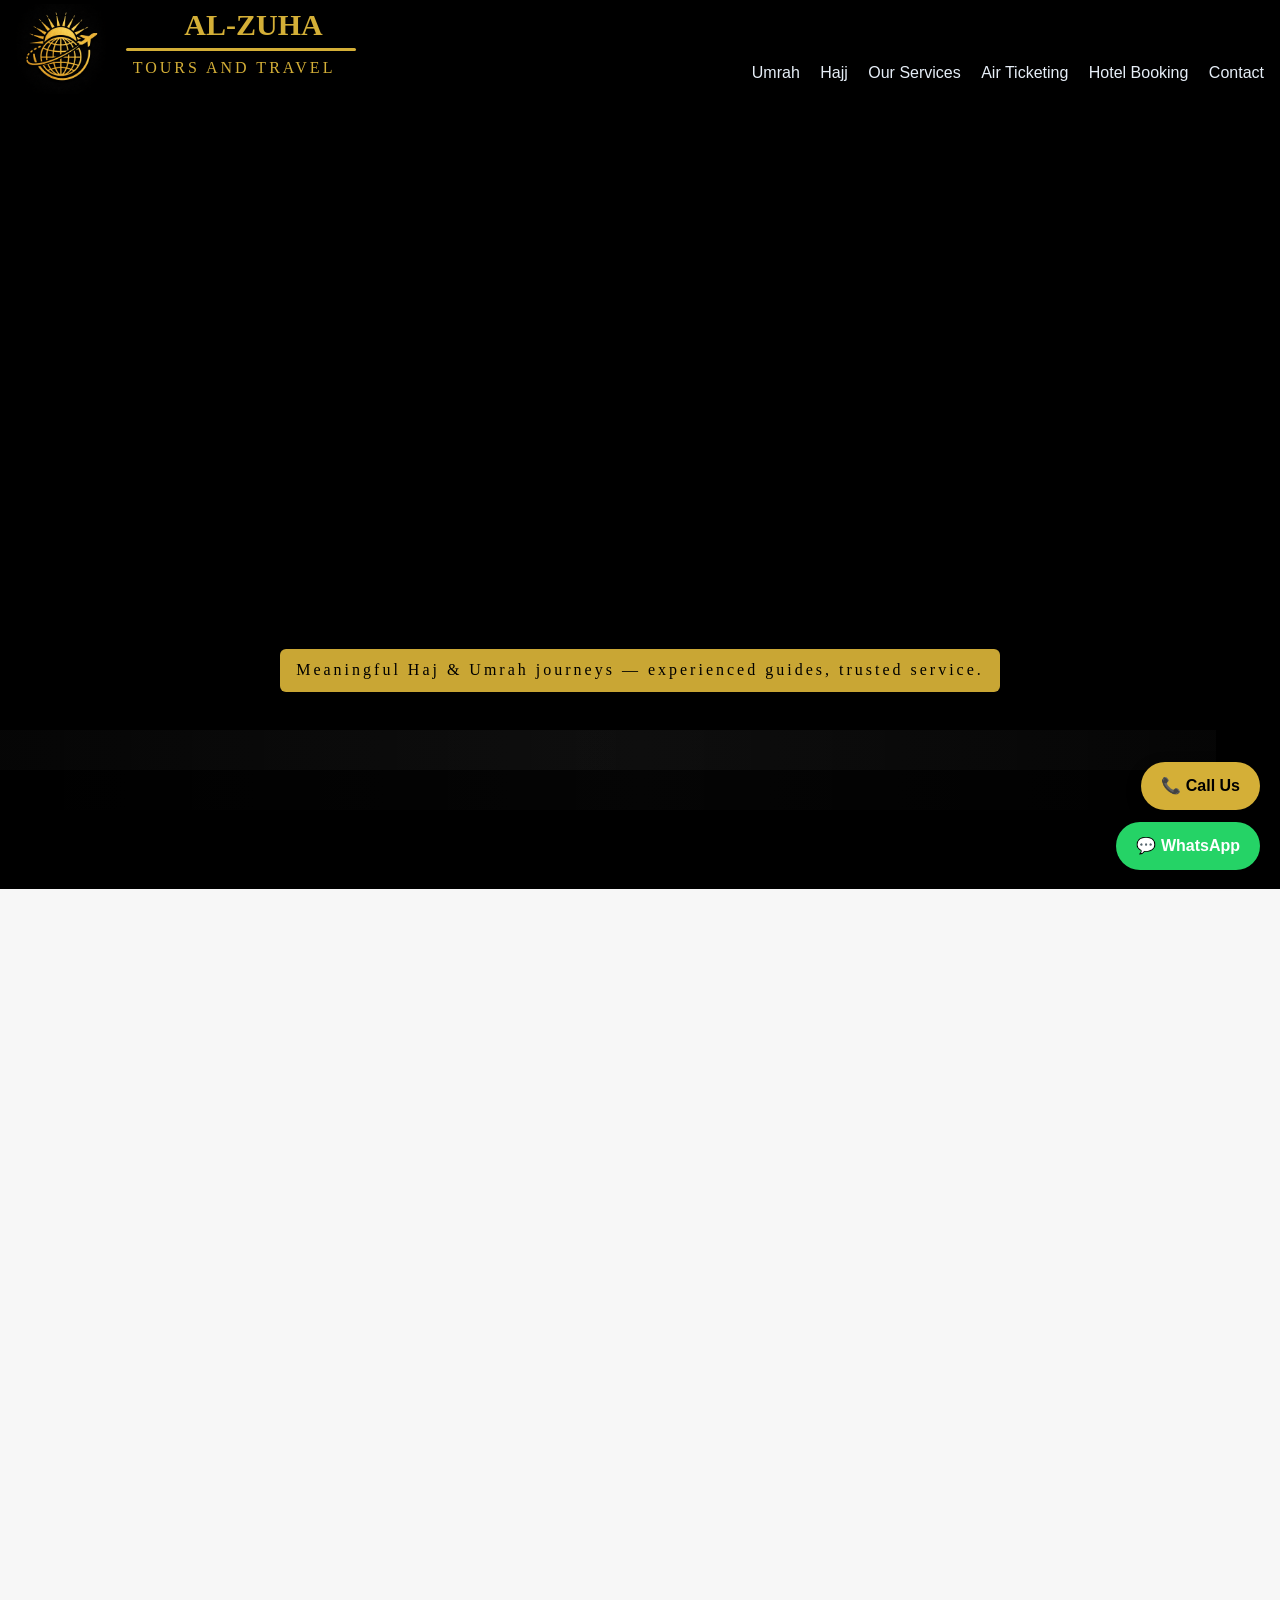
==== commit dfa2b720: "Update index.html" ====
--- a/al-zuha tours n travels/index.html
+++ b/al-zuha tours n travels/index.html
@@ -33,7 +33,7 @@
 
 
        <div class="hero-text">
-            <h1>&nbsp;&nbsp;&nbsp;&nbsp;&nbsp;&nbsp;&nbsp;&nbsp;Al-Zuha</h1>
+            <h1>&nbsp;&nbsp;&nbsp;&nbsp;&nbsp;&nbsp;&nbsp;&nbsp;AL-ZUHA</h1>
             <div class="hero-line"></div>
             <p>&nbsp;TOURS AND TRAVEL</p>
        </div>
@@ -536,4 +536,4 @@
 </body>
 <script src="assets/script.js"></script>
 
-</html>+</html>
